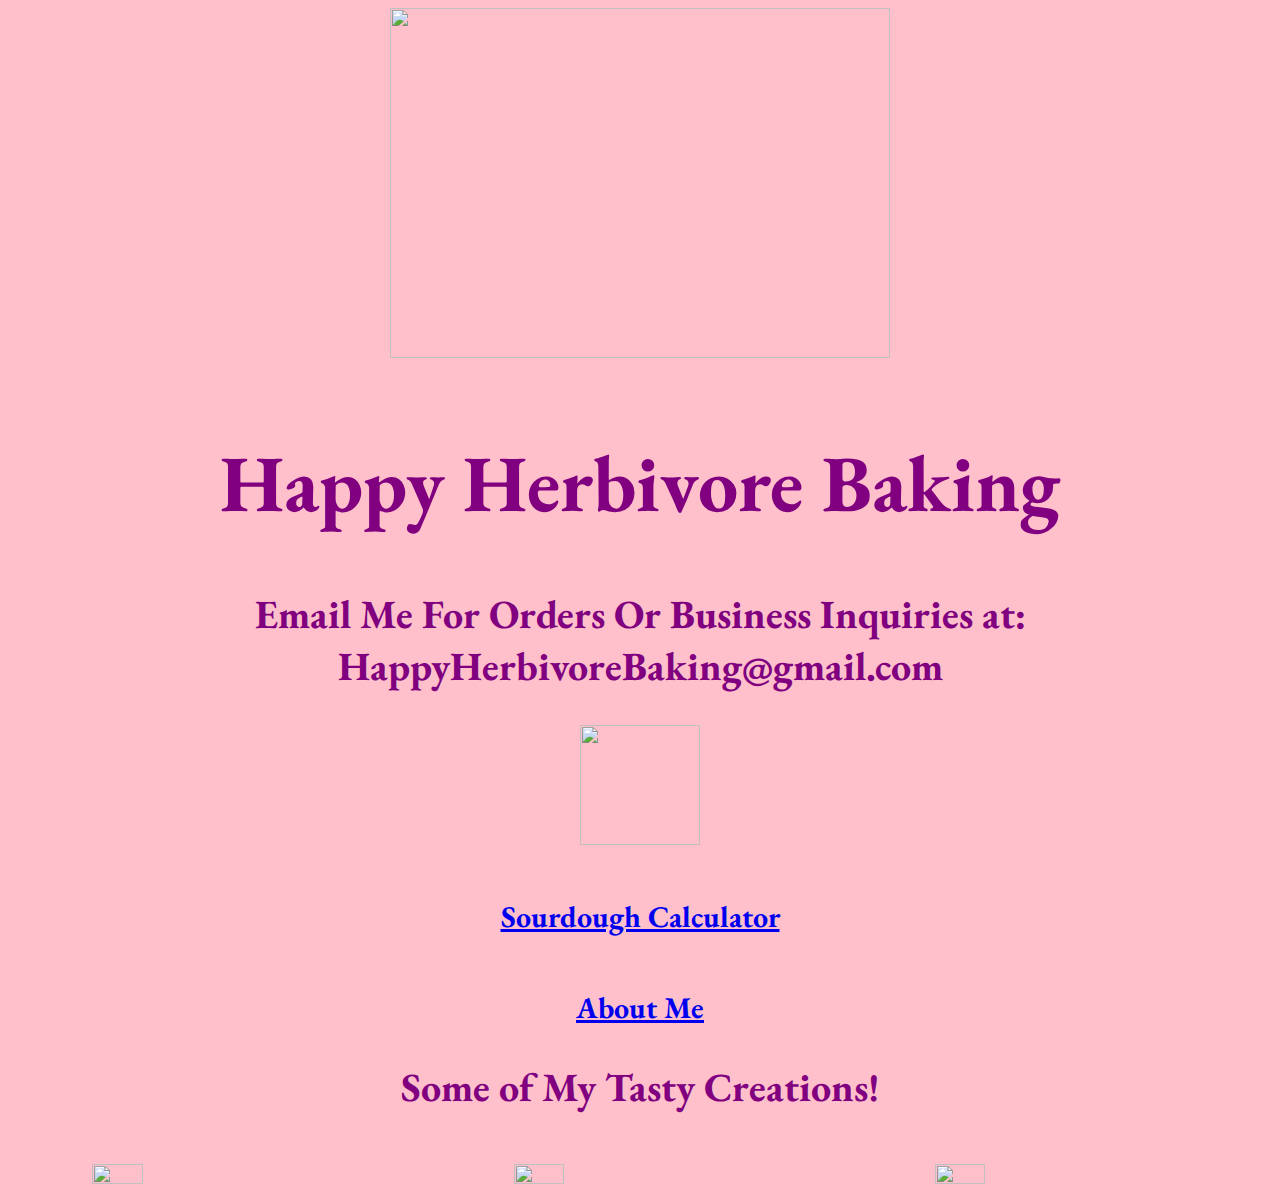
==== index.html @ ce91428c "asd" ====
<!DOCTYPE html>
<html>
<head>
<link href='https://fonts.googleapis.com/css?family=EB Garamond' rel='stylesheet'>
<style>
    body {
        background-color: pink;
    }
    h1 {
        font-family: "EB Garamond";
        font-size: 80px;
        text-align: center;
        color:purple;
    }
    h2{
        font-family: "EB Garamond";
        font-size: 40px;
        text-align: center;
        color:purple;
    }
    p {
        font-family: "EB Garamond";
        font-size: 14;
        margin-right: 40px;
        display:inline;
        text-align: center;
    }
    .center{
        display: block;
        margin-left: auto;
        margin-right: auto;
        width: 50%;
    }
    .image-row {
        display: flex;
        justify-content: space-between; /* this will add equal space between each image */
    }

</style>
<body>
    <! Logo>
    <img style = "height:350px;width:500px;" class="center" src="logo2.png"></img>
    <br>
    <h1>Happy Herbivore Baking</h1>
    <! Order From me>
    <h2>Email Me For Orders Or Business Inquiries at: HappyHerbivoreBaking@gmail.com<h2>

    <! Insta>
    <a style = "display:block;" href="https://www.instagram.com/happyherbivorebaking"><img class = "center" style = "width: 120px; height: 120px;" src = instagram.png></img></a>
    
    <! Reference To Calculator>
    <br>    
    <a style = "font-size: 30px; display:block; text-align:center; font-family: EB Garamond" href="SourdoughCalculator.html">Sourdough Calculator</a>
    <br>
    <a style = "font-size: 30px; display:block; text-align:center; font-family: EB Garamond" href="About.html">About Me</a>
    <h2>Some of My Tasty Creations!</h2>
    <br>
    <div class = "image-row">
        <img style = "height:20%; width:20%; margin-left: auto; margin-right: auto;" src = "CCHIPCOOKIES.jpg"></img>
        <img style = "height:20%;width:20%; margin-left: auto; margin-right: auto;" src = "SDCRUMB.jpg"></img>
        <img style = "height:20%;width:20%; margin-left: auto; margin-right: auto;" src = "SDLOAF.jpg"></img>
    </div>    
</body>
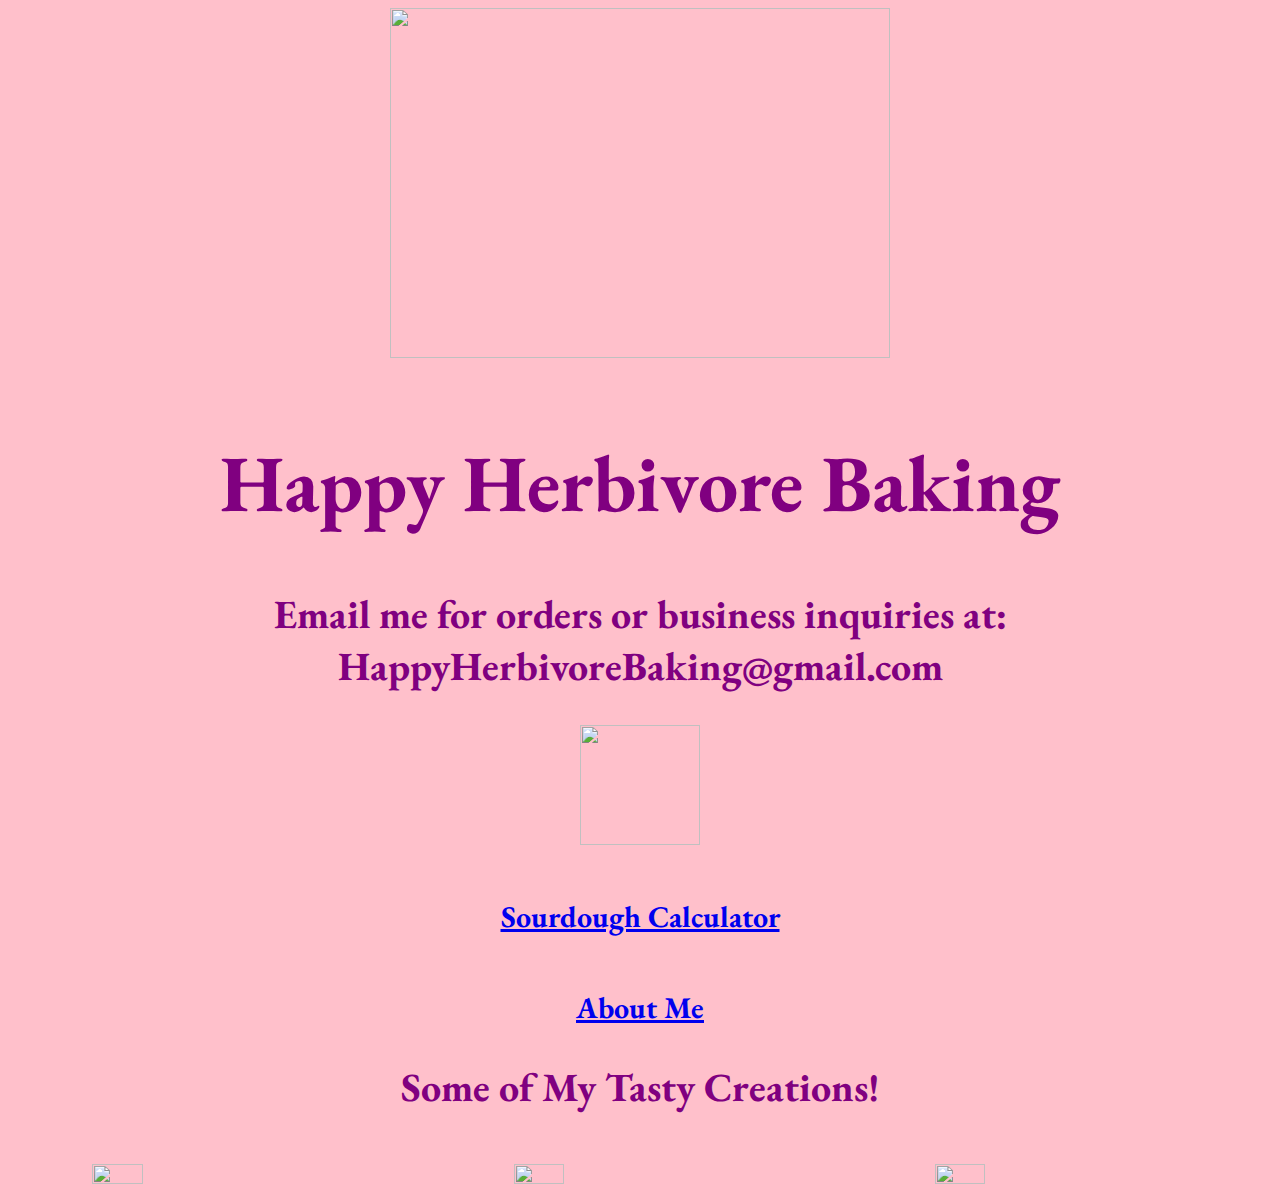
==== commit cdcae9c7: "asd" ====
--- a/index.html
+++ b/index.html
@@ -43,7 +43,7 @@
     <br>
     <h1>Happy Herbivore Baking</h1>
     <! Order From me>
-    <h2>Email Me For Orders Or Business Inquiries at: HappyHerbivoreBaking@gmail.com<h2>
+    <h2>Email me for orders or business inquiries at: HappyHerbivoreBaking@gmail.com<h2>
 
     <! Insta>
     <a style = "display:block;" href="https://www.instagram.com/happyherbivorebaking"><img class = "center" style = "width: 120px; height: 120px;" src = instagram.png></img></a>
@@ -52,7 +52,7 @@
     <br>    
     <a style = "font-size: 30px; display:block; text-align:center; font-family: EB Garamond" href="SourdoughCalculator.html">Sourdough Calculator</a>
     <br>
-    <a style = "font-size: 30px; display:block; text-align:center; font-family: EB Garamond" href="About.html">About Me</a>
+    <a style = "font-size: 30px; display:block; text-align:center; font-family: EB Garamond" href="about.html">About Me</a>
     <h2>Some of My Tasty Creations!</h2>
     <br>
     <div class = "image-row">
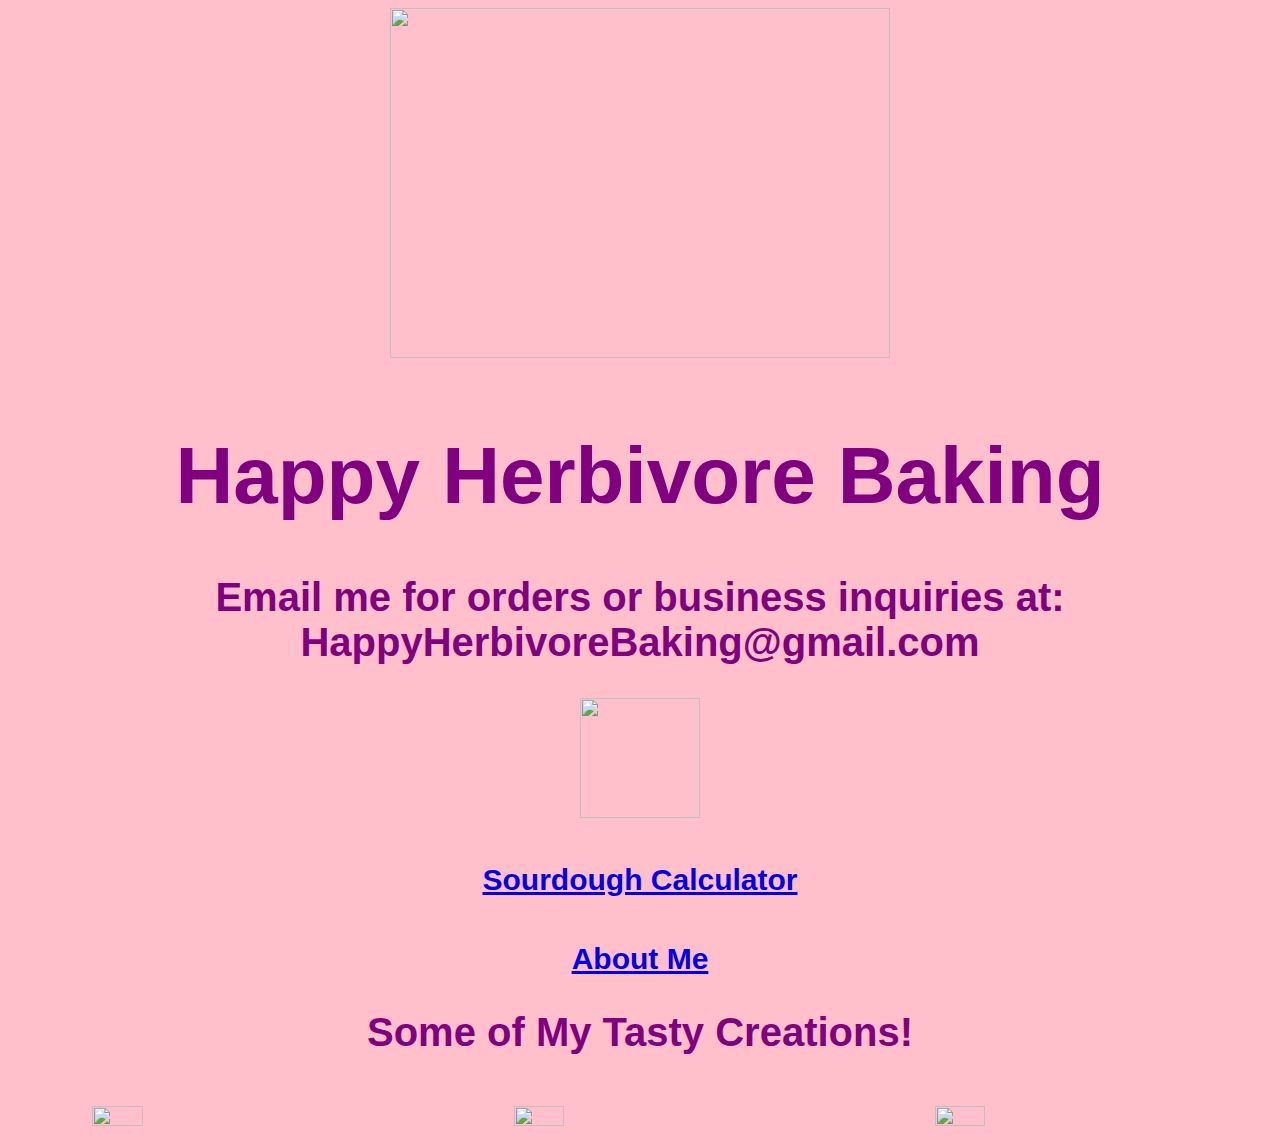
==== commit 4fcf6a07: "Updating formatting" ====
--- a/index.html
+++ b/index.html
@@ -7,19 +7,19 @@
         background-color: pink;
     }
     h1 {
-        font-family: "EB Garamond";
+        font-family: "Arial";
         font-size: 80px;
         text-align: center;
         color:purple;
     }
     h2{
-        font-family: "EB Garamond";
+        font-family: "Arial";
         font-size: 40px;
         text-align: center;
         color:purple;
     }
     p {
-        font-family: "EB Garamond";
+        font-family: "Arial";
         font-size: 14;
         margin-right: 40px;
         display:inline;
@@ -50,9 +50,9 @@
     
     <! Reference To Calculator>
     <br>    
-    <a style = "font-size: 30px; display:block; text-align:center; font-family: EB Garamond" href="SourdoughCalculator.html">Sourdough Calculator</a>
+    <a style = "font-size: 30px; display:block; text-align:center; font-family: Arial" href="SourdoughCalculator.html">Sourdough Calculator</a>
     <br>
-    <a style = "font-size: 30px; display:block; text-align:center; font-family: EB Garamond" href="about.html">About Me</a>
+    <a style = "font-size: 30px; display:block; text-align:center; font-family: Arial" href="about.html">About Me</a>
     <h2>Some of My Tasty Creations!</h2>
     <br>
     <div class = "image-row">
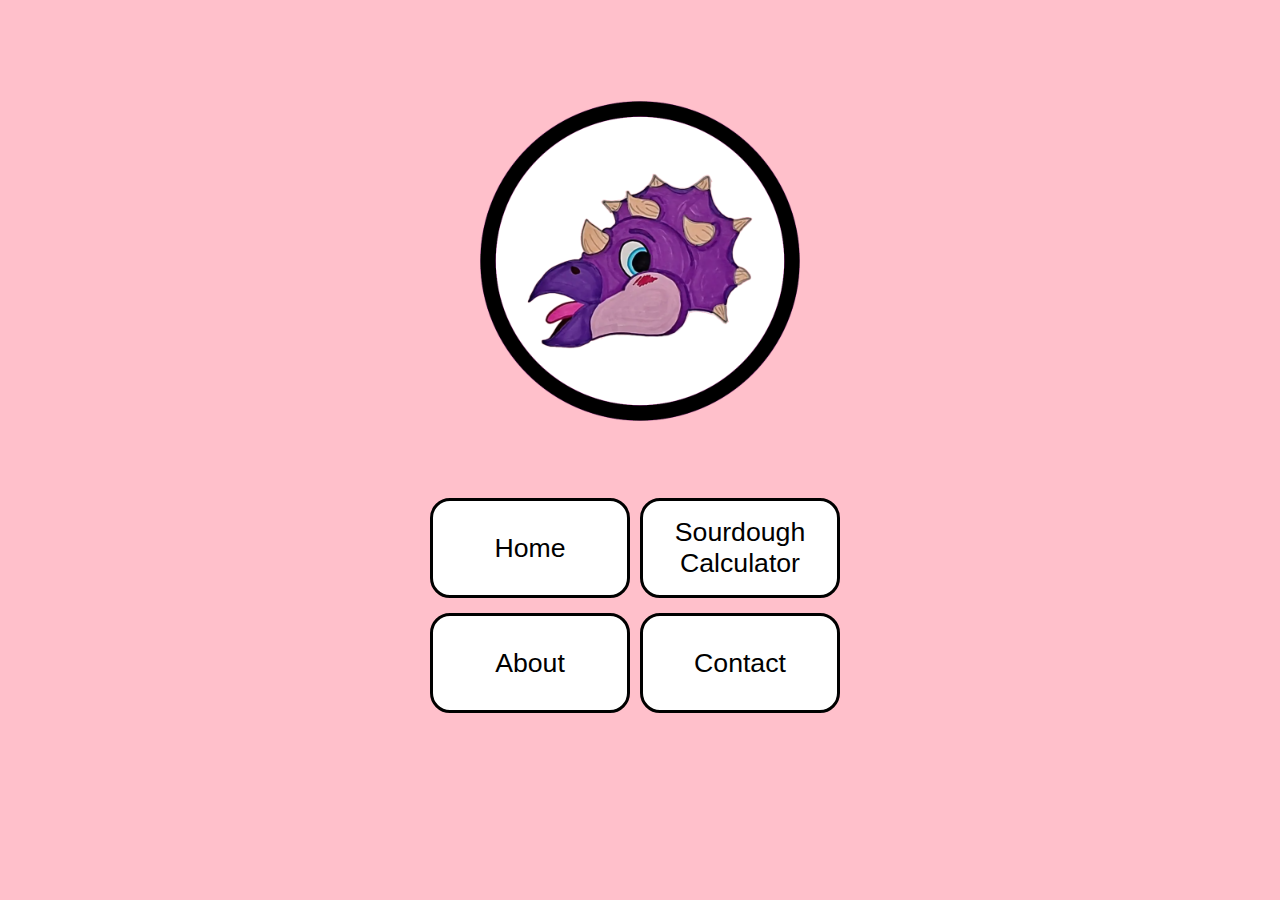
==== commit fa7d4e33: "updated home page" ====
--- a/index.html
+++ b/index.html
@@ -1,63 +1,19 @@
 <!DOCTYPE html>
 <html>
 <head>
-<link href='https://fonts.googleapis.com/css?family=EB Garamond' rel='stylesheet'>
-<style>
-    body {
-        background-color: pink;
-    }
-    h1 {
-        font-family: "Arial";
-        font-size: 80px;
-        text-align: center;
-        color:purple;
-    }
-    h2{
-        font-family: "Arial";
-        font-size: 40px;
-        text-align: center;
-        color:purple;
-    }
-    p {
-        font-family: "Arial";
-        font-size: 14;
-        margin-right: 40px;
-        display:inline;
-        text-align: center;
-    }
-    .center{
-        display: block;
-        margin-left: auto;
-        margin-right: auto;
-        width: 50%;
-    }
-    .image-row {
-        display: flex;
-        justify-content: space-between; /* this will add equal space between each image */
-    }
-
-</style>
+<link href='navbar.css' rel='stylesheet'>
+<link href='global.css' rel='stylesheet'>
 <body>
-    <! Logo>
-    <img style = "height:350px;width:500px;" class="center" src="logo2.png"></img>
-    <br>
-    <h1>Happy Herbivore Baking</h1>
-    <! Order From me>
-    <h2>Email me for orders or business inquiries at: HappyHerbivoreBaking@gmail.com<h2>
-
-    <! Insta>
-    <a style = "display:block;" href="https://www.instagram.com/happyherbivorebaking"><img class = "center" style = "width: 120px; height: 120px;" src = instagram.png></img></a>
-    
-    <! Reference To Calculator>
-    <br>    
-    <a style = "font-size: 30px; display:block; text-align:center; font-family: Arial" href="SourdoughCalculator.html">Sourdough Calculator</a>
-    <br>
-    <a style = "font-size: 30px; display:block; text-align:center; font-family: Arial" href="about.html">About Me</a>
-    <h2>Some of My Tasty Creations!</h2>
-    <br>
-    <div class = "image-row">
-        <img style = "height:20%; width:20%; margin-left: auto; margin-right: auto;" src = "CCHIPCOOKIES.jpg"></img>
-        <img style = "height:20%;width:20%; margin-left: auto; margin-right: auto;" src = "SDCRUMB.jpg"></img>
-        <img style = "height:20%;width:20%; margin-left: auto; margin-right: auto;" src = "SDLOAF.jpg"></img>
-    </div>    
+    <div class ="divcenter">
+        <! Logo>
+        <img style = "height:50%;width:50%" class = "imagecenter" src="Media/logo2.png"></img><br>
+        
+        <! Reference To Calculator>
+        <div class = "buttonscenter">
+            <a href="index.html"><button class="navbutton">Home</button></a>
+            <a href="SourdoughCalculator.html"><button class="navbutton">Sourdough Calculator</button></a> 
+            <a href="about.html"><button class="navbutton">About</button></a> 
+            <a href="contact.html"><button class="navbutton">Contact</button></a> 
+        </div>
+    </div>
 </body>--- a/navbar.css
+++ b/navbar.css
@@ -0,0 +1,22 @@
+.navbutton{
+    background-size:contain;
+    background-repeat:no-repeat;
+    width:200px;
+    height:100px;
+    border-radius:20px;
+    background-color:white                                  ;
+    border:solid;
+    font-family:Arial;
+    font-size:20pt;
+}
+.navbutton:hover{
+    background-size:contain;
+    background-repeat:no-repeat;
+    width:200px;
+    height:100px;
+    border-radius:20px;
+    background-color:grey;
+    border:solid;
+    font-family:Arial;
+    font-size:20pt;
+}--- a/global.css
+++ b/global.css
@@ -0,0 +1,31 @@
+body {
+    background-color: pink;
+}
+
+.divcenter{
+    position:absolute;
+    text-align:center;
+    top: 30%;
+    right: 50%;
+    transform: translate(50%, -50%);
+}
+
+.buttonscenter{
+    width:420px;
+    height:220px;
+    position:absolute;
+    text-align:center;
+    top: 150%;
+    right: 50%;
+    transform: translate(50%, -50%);
+    display: grid;
+    grid-template-columns: 200px 200px;
+    grid-gap:10px;
+}
+
+.imagecenter{
+    display: block;
+    margin-left: auto;
+    margin-right: auto;
+    width: 100px;
+    }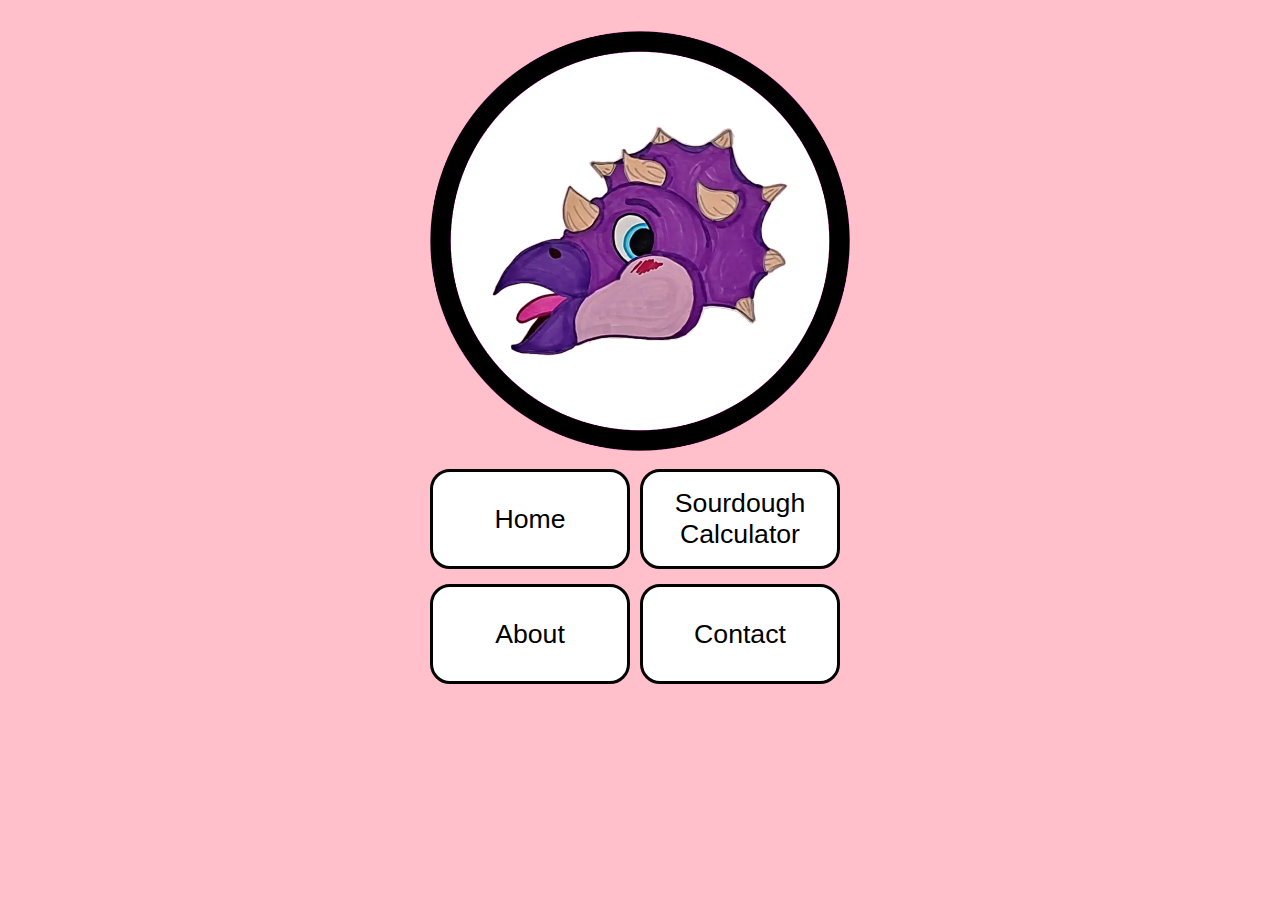
==== commit fb177930: "update home screen again" ====
--- a/index.html
+++ b/index.html
@@ -6,7 +6,7 @@
 <body>
     <div class ="divcenter">
         <! Logo>
-        <img style = "height:50%;width:50%" class = "imagecenter" src="Media/logo2.png"></img><br>
+        <img style = "margin-top:20vh;height:420px;width:420px;" class = "imagecenter" src="Media/logo2.png"></img><br>
         
         <! Reference To Calculator>
         <div class = "buttonscenter">
--- a/global.css
+++ b/global.css
@@ -13,19 +13,47 @@
 .buttonscenter{
     width:420px;
     height:220px;
-    position:absolute;
+    position:relative;
     text-align:center;
-    top: 150%;
-    right: 50%;
-    transform: translate(50%, -50%);
     display: grid;
     grid-template-columns: 200px 200px;
     grid-gap:10px;
+    margin:auto;
 }
 
 .imagecenter{
     display: block;
     margin-left: auto;
     margin-right: auto;
-    width: 100px;
-    }+    width: 400px;
+}
+
+h1 {
+    font-family: "Arial";
+    font-size: 28px;
+    text-align: center;
+}
+    
+p {
+    font-family: "Arial";
+    display:inline;
+    font-size:3vh;
+    margin-bottom:-1;
+}
+    
+h2{
+    margin-right: 0px;
+    display:inline-block;
+    text-align: left;
+    font-family: "Arial";
+    min-width: 260px;
+    margin-top: 0px;
+}
+
+h3{
+    font-family: "Arial";
+    display:inline;
+    font-size:3vh;
+    margin-bottom:-1;
+    font-weight:normal;
+}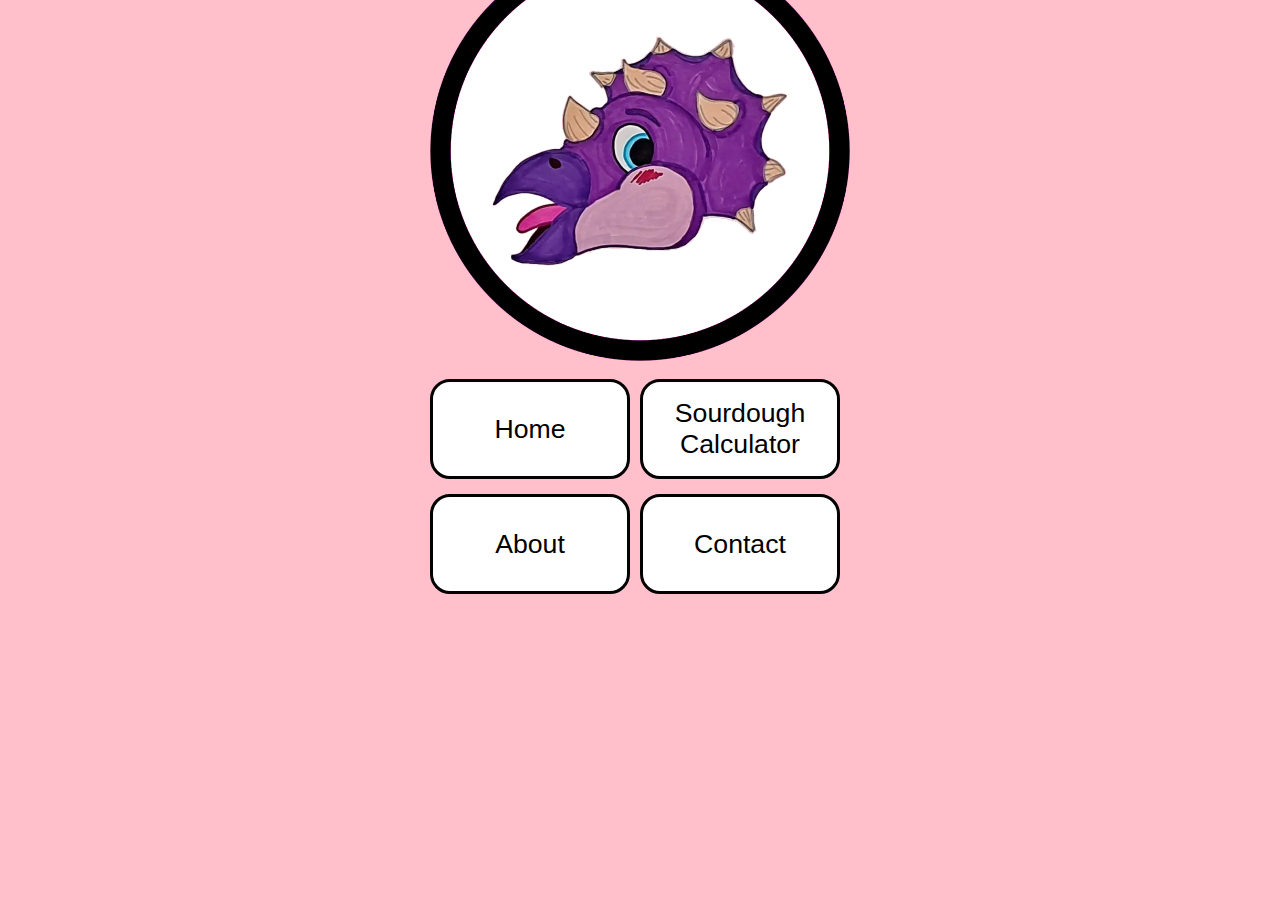
==== commit 1f5dd144: "working changes to about and sourdough calculator" ====
--- a/index.html
+++ b/index.html
@@ -6,7 +6,7 @@
 <body>
     <div class ="divcenter">
         <! Logo>
-        <img style = "margin-top:20vh;height:420px;width:420px;" class = "imagecenter" src="Media/logo2.png"></img><br>
+        <img style = "margin-top:100p;height:420px;width:420px;" class = "imagecenter" src="Media/logo2.png"></img><br>
         
         <! Reference To Calculator>
         <div class = "buttonscenter">
--- a/navbar.css
+++ b/navbar.css
@@ -8,6 +8,7 @@
     border:solid;
     font-family:Arial;
     font-size:20pt;
+    transition: 0.3s;
 }
 .navbutton:hover{
     background-size:contain;
@@ -19,4 +20,64 @@
     border:solid;
     font-family:Arial;
     font-size:20pt;
-}+}               
+
+/* Navbar container */
+.navbar {
+    overflow: hidden;
+    background-color: transparent;
+    font-family: Arial;
+  }
+  
+  /* Links inside the navbar */
+  .navbar a {
+    float: left;
+    font-size: 16px;
+    color: white;
+    text-align: center;
+    text-decoration: none;
+    padding-top:10px;
+  }
+  
+  /* The dropdown container */
+  .dropdown {
+    float: left;
+    overflow: hidden;
+    transition: 3s;
+  }
+  
+  /* Dropdown button */
+  .dropdown .dropbtn {
+    border: none;
+    outline: none;
+    color: white;
+    background-color: inherit;
+    font-family: inherit; /* Important for vertical align on mobile phones */
+    margin: 0; /* Important for vertical align on mobile phones */
+  }
+  
+  
+  /* Dropdown content (hidden by default) */
+  .dropdown-content {
+    display: block;
+    position: absolute;
+    background-color: rgba(255, 255, 255, 0);
+    min-width: 200px;
+    z-index: 1;
+    transition:.3s;
+    opacity:0%;
+  }
+  
+  /* Links inside the dropdown */
+  .dropdown-content a {
+    float: none;
+    display: block;
+    transition: all .5s ease;
+  }
+
+  /* Show the dropdown menu on hover */
+  .dropdown:hover .dropdown-content{
+    display: block;
+    opacity:100%;
+  }
+
--- a/global.css
+++ b/global.css
@@ -43,11 +43,11 @@
     
 h2{
     margin-right: 0px;
-    display:inline-block;
     text-align: left;
     font-family: "Arial";
     min-width: 260px;
     margin-top: 0px;
+    font-size:2vh;
 }
 
 h3{
@@ -56,4 +56,31 @@
     font-size:3vh;
     margin-bottom:-1;
     font-weight:normal;
+}
+
+.solvebutt{
+    height:80px;
+    width:80px;
+    border-radius:10px;
+    border-width: 10px;
+    background-color: white;
+}
+.solvebutt:hover{
+    height:80px;
+    width:80px;
+    border-radius:10px;
+    border-width: 10px;
+    background-color: grey;
+    transition:.3s;
+}
+
+.calcgrid{
+    display:grid;
+    grid-template-columns: 300px 300px;
+    grid-template-rows:100px 100px 100px 100px;
+    grid-template-areas: 
+        "describe inputtype"
+        "describe1 inputtype1"
+        "describe2 inputtype2"
+        "equals equals"
 }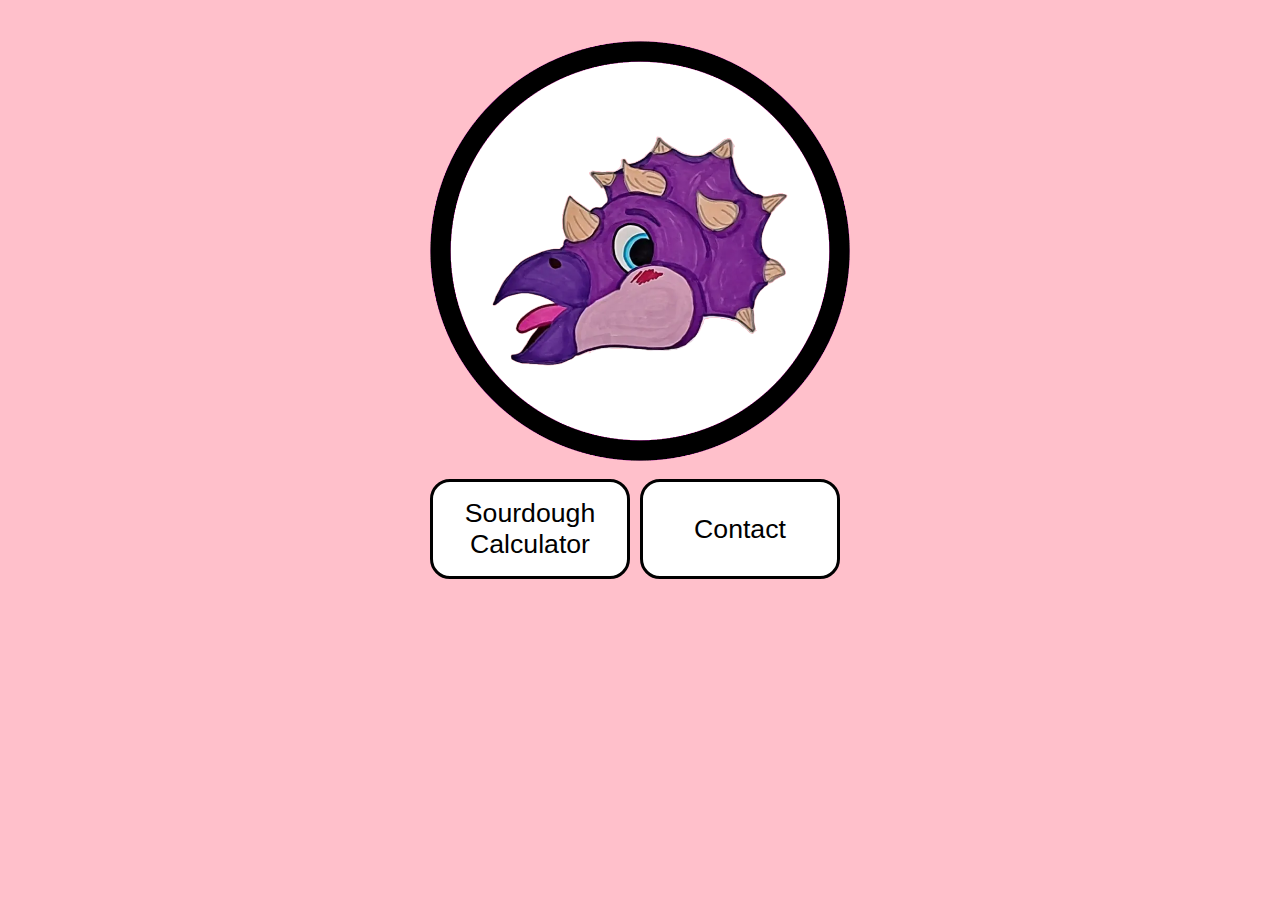
==== commit 05eae3c3: "remove about page" ====
--- a/index.html
+++ b/index.html
@@ -6,13 +6,13 @@
 <body>
     <div class ="divcenter">
         <! Logo>
-        <img style = "margin-top:100p;height:420px;width:420px;" class = "imagecenter" src="Media/logo2.png"></img><br>
+        <img style = "margin-top:200px;height:420px;width:420px;" class = "imagecenter" src="Media/logo2.png"></img><br>
         
         <! Reference To Calculator>
         <div class = "buttonscenter">
-            <a href="index.html"><button class="navbutton">Home</button></a>
+            <!-- <a href="index.html"><button class="navbutton">Home</button></a> -->
             <a href="SourdoughCalculator.html"><button class="navbutton">Sourdough Calculator</button></a> 
-            <a href="about.html"><button class="navbutton">About</button></a> 
+            <!-- <a href="about.html"><button class="navbutton">About</button></a>  -->
             <a href="contact.html"><button class="navbutton">Contact</button></a> 
         </div>
     </div>
--- a/navbar.css
+++ b/navbar.css
@@ -8,7 +8,6 @@
     border:solid;
     font-family:Arial;
     font-size:20pt;
-    transition: 0.3s;
 }
 .navbutton:hover{
     background-size:contain;
@@ -20,7 +19,7 @@
     border:solid;
     font-family:Arial;
     font-size:20pt;
-}               
+}           
 
 /* Navbar container */
 .navbar {
@@ -43,7 +42,6 @@
   .dropdown {
     float: left;
     overflow: hidden;
-    transition: 3s;
   }
   
   /* Dropdown button */
@@ -59,25 +57,103 @@
   
   /* Dropdown content (hidden by default) */
   .dropdown-content {
-    display: block;
+    display: none;
     position: absolute;
     background-color: rgba(255, 255, 255, 0);
     min-width: 200px;
     z-index: 1;
-    transition:.3s;
-    opacity:0%;
   }
   
   /* Links inside the dropdown */
   .dropdown-content a {
     float: none;
     display: block;
-    transition: all .5s ease;
+  }
+  
+
+  
+  /* Show the dropdown menu on hover */
+  .dropdown:hover .dropdown-content {
+    display: block;
   }
 
-  /* Show the dropdown menu on hover */
-  .dropdown:hover .dropdown-content{
-    display: block;
-    opacity:100%;
+  @media only screen and (max-width: 767px) {
+    .navbutton{
+      background-size:contain;
+      background-repeat:no-repeat;
+      width:100px;
+      height:50px;
+      border-radius:20px;
+      background-color:white                                  ;
+      border:solid;
+      font-family:Arial;
+      font-size:12pt;
   }
-
+  .navbutton:hover{
+      background-size:contain;
+      background-repeat:no-repeat;
+      width:100px;
+      height:50px;
+      border-radius:20px;
+      background-color:grey;
+      border:solid;
+      font-family:Arial;
+      font-size:12pt;
+  }           
+  
+  /* Navbar container */
+  .navbar {
+      overflow: hidden;
+      background-color: transparent;
+      font-family: Arial;
+    }
+    
+    /* Links inside the navbar */
+    .navbar a {
+      float: left;
+      font-size: 16px;
+      color: white;
+      text-align: center;
+      text-decoration: none;
+      padding-top:10px;
+    }
+    
+    /* The dropdown container */
+    .dropdown {
+      float: left;
+      overflow: hidden;
+    }
+    
+    /* Dropdown button */
+    .dropdown .dropbtn {
+      border: none;
+      outline: none;
+      color: white;
+      background-color: inherit;
+      font-family: inherit; /* Important for vertical align on mobile phones */
+      margin: 0; /* Important for vertical align on mobile phones */
+    }
+    
+    
+    /* Dropdown content (hidden by default) */
+    .dropdown-content {
+      display: none;
+      position: absolute;
+      background-color: rgba(255, 255, 255, 0);
+      min-width: 100px;
+      z-index: 1;
+    }
+    
+    /* Links inside the dropdown */
+    .dropdown-content a {
+      float: none;
+      display: block;
+    }
+    
+  
+    
+    /* Show the dropdown menu on hover */
+    .dropdown:hover .dropdown-content {
+      display: block;
+    }
+}
--- a/global.css
+++ b/global.css
@@ -39,15 +39,17 @@
     display:inline;
     font-size:3vh;
     margin-bottom:-1;
+    text-align:left;
 }
     
+
 h2{
     margin-right: 0px;
     text-align: left;
     font-family: "Arial";
     min-width: 260px;
     margin-top: 0px;
-    font-size:2vh;
+    font-size:3vh;
 }
 
 h3{
@@ -76,11 +78,28 @@
 
 .calcgrid{
     display:grid;
-    grid-template-columns: 300px 300px;
-    grid-template-rows:100px 100px 100px 100px;
+    grid-template-columns: 400px 300px;
+    grid-template-rows:80px 80px 80px 160px;
     grid-template-areas: 
         "describe inputtype"
         "describe1 inputtype1"
         "describe2 inputtype2"
-        "equals equals"
+        "outcome outcome"
+}
+
+.outcomegrid{
+    display:grid;
+    grid-template-columns: 300px 140px 30px;
+    grid-template-rows: 40px 40px 40px 40px;
+    grid-template-areas:
+    "equals flour outf"
+    "equals water outw"
+    "equals salt outsa"
+    "equals starter outst"
+}
+
+@media only screen and (max-width: 600px) {
+h2 {
+font-size: 1px;
+}
 }